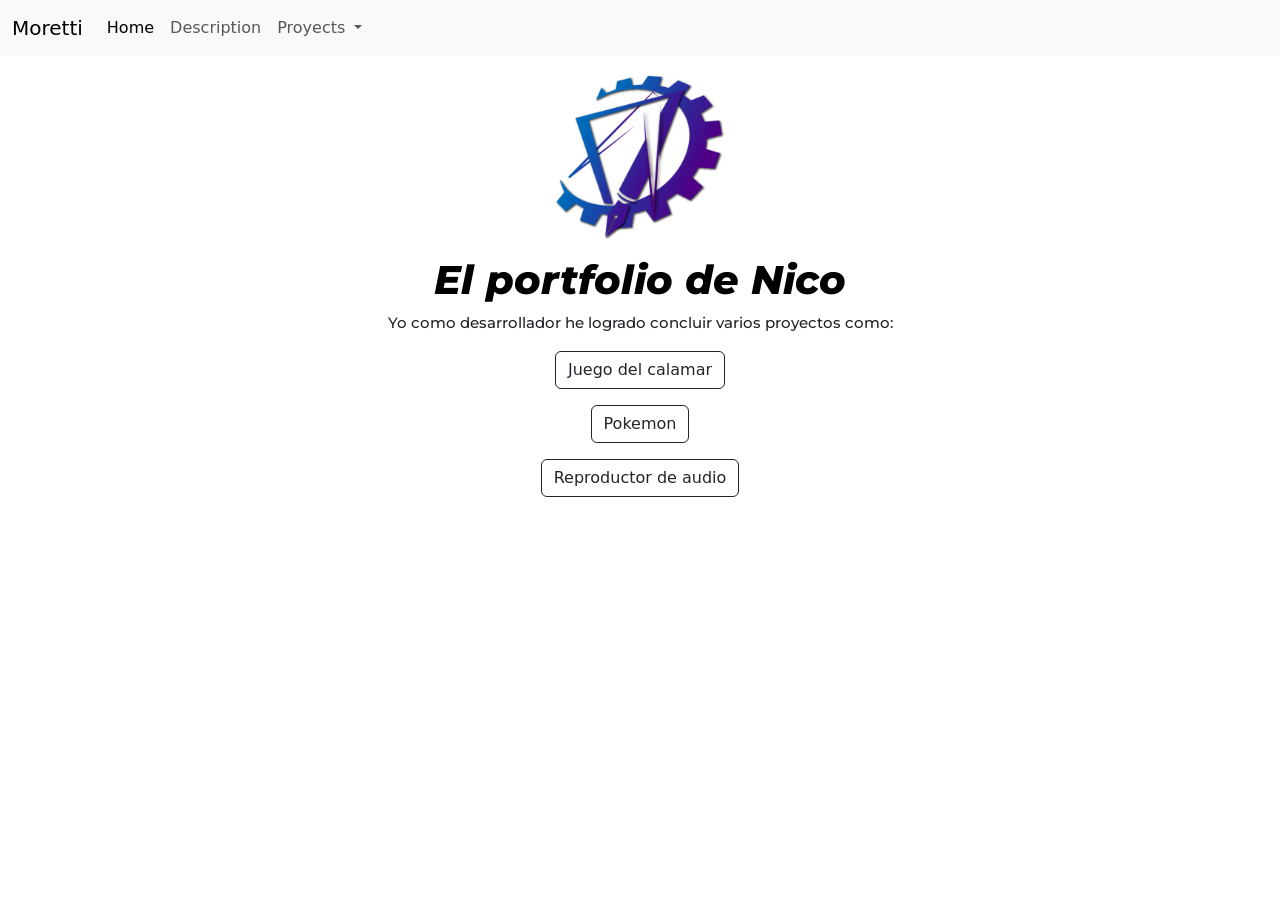
==== index.html @ 903d109f "arrancamos" ====
<!DOCTYPE html>
<html lang="en">
<head>
    <meta charset="UTF-8">
    <meta name="viewport" content="width=device-width, initial-scale=1.0">
    <title>Mi protfolio</title>
    <link href="https://cdn.jsdelivr.net/npm/bootstrap@5.3.3/dist/css/bootstrap.min.css" rel="stylesheet">
    <link rel="stylesheet" href="styles.css">
    
</head>
<body>
    <nav class="navbar navbar-expand-lg bg-body-tertiary">
  <div class="container-fluid">
    <a class="navbar-brand" href="#">Moretti</a>
    <button class="navbar-toggler" type="button" data-bs-toggle="collapse" data-bs-target="#navbarSupportedContent" aria-controls="navbarSupportedContent" aria-expanded="false" aria-label="Toggle navigation">
      <span class="navbar-toggler-icon"></span>
    </button>
    <div class="collapse navbar-collapse" id="navbarSupportedContent">
      <ul class="navbar-nav me-auto mb-2 mb-lg-0">
        <li class="nav-item">
          <a class="nav-link active" aria-current="page" href="#">Home</a>
        </li>
        <li class="nav-item">
          <a class="nav-link" href="#">Description</a>
        </li>
        <li class="nav-item dropdown">
          <a class="nav-link dropdown-toggle" href="#" role="button" data-bs-toggle="dropdown" aria-expanded="false">
            Proyects
          </a>
          <ul class="dropdown-menu">
            <li><a class="dropdown-item" href="#">Juego del calamar</a></li>
            <li><hr class="dropdown-divider"></li>
            <li><a class="dropdown-item" href="#">pokemon</a></li>
            <li><hr class="dropdown-divider"></li>
            <li><a class="dropdown-item" href="#">Reproductor de musica</a></li>
          </ul>
        </li>
</nav>
    <center></body><img src="imagenes/logohuergo.png" width= "200" heigth="200" class ="img-fluid" alt="logo del huergo">
    <h1>El portfolio de Nico</h1>
    <p>Yo como desarrollador he logrado concluir varios proyectos como:</p>
    <a class="btn btn-outline-dark" href="https://github.com/idavirro/squidgamepy.git" role="button">Juego del calamar</a>
    <p> </p>
    <a class="btn btn-outline-dark" href="https://github.com/nmoretti-hue/pokemoncitos.git" role="button">Pokemon</a>
    <p> </p>
    <a class="btn btn-outline-dark" href="https://github.com/nmoretti-hue/Trabajo-Practico-1.git" role="button">Reproductor de audio</a>
<script src="https://cdn.jsdelivr.net/npm/bootstrap@5.3.3/dist/js/bootstrap.bundle.min.js"></script>
</body>
</html>
---- styles.css ----
@font-face {
  font-family: "Montserrat";
  src: url("assets/Montserrat-VariableFont_wght.ttf") format("truetype");
  font-weight: 500;
  font-style: normal;
}

@font-face {
  font-family: "Montserrat";
  src: url("assets/Montserrat-Italic-VariableFont_wght.ttf") format("truetype");
  font-weight: 800;
  font-style: italic;
}

h1 {
  color: rgb(0, 0, 0);
  text-align: center;
  font-family: "Montserrat";
  font-style: italic;
}

p {
  font-family: "Montserrat";
  font-size: 15px;
}
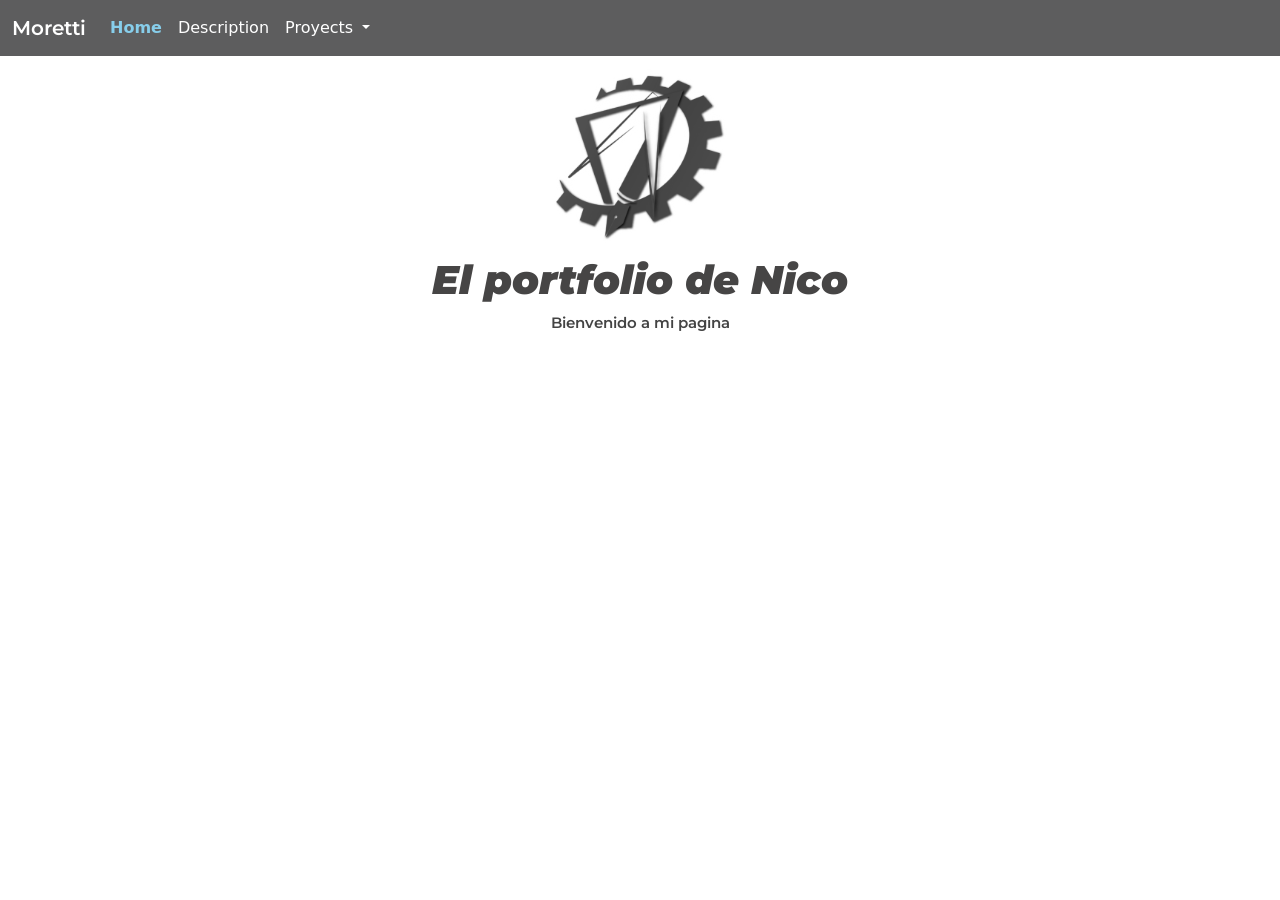
==== commit 1a46bd8a: "de a poco se avanza" ====
--- a/index.html
+++ b/index.html
@@ -3,47 +3,51 @@
 <head>
     <meta charset="UTF-8">
     <meta name="viewport" content="width=device-width, initial-scale=1.0">
-    <title>Mi protfolio</title>
+    <title>Mi portfolio</title>
     <link href="https://cdn.jsdelivr.net/npm/bootstrap@5.3.3/dist/css/bootstrap.min.css" rel="stylesheet">
     <link rel="stylesheet" href="styles.css">
-    
 </head>
 <body>
+
     <nav class="navbar navbar-expand-lg bg-body-tertiary">
-  <div class="container-fluid">
-    <a class="navbar-brand" href="#">Moretti</a>
-    <button class="navbar-toggler" type="button" data-bs-toggle="collapse" data-bs-target="#navbarSupportedContent" aria-controls="navbarSupportedContent" aria-expanded="false" aria-label="Toggle navigation">
-      <span class="navbar-toggler-icon"></span>
-    </button>
-    <div class="collapse navbar-collapse" id="navbarSupportedContent">
-      <ul class="navbar-nav me-auto mb-2 mb-lg-0">
-        <li class="nav-item">
-          <a class="nav-link active" aria-current="page" href="#">Home</a>
-        </li>
-        <li class="nav-item">
-          <a class="nav-link" href="#">Description</a>
-        </li>
-        <li class="nav-item dropdown">
-          <a class="nav-link dropdown-toggle" href="#" role="button" data-bs-toggle="dropdown" aria-expanded="false">
-            Proyects
-          </a>
-          <ul class="dropdown-menu">
-            <li><a class="dropdown-item" href="#">Juego del calamar</a></li>
-            <li><hr class="dropdown-divider"></li>
-            <li><a class="dropdown-item" href="#">pokemon</a></li>
-            <li><hr class="dropdown-divider"></li>
-            <li><a class="dropdown-item" href="#">Reproductor de musica</a></li>
+      <div class="container-fluid">
+        <a class="navbar-brand" href="#">Moretti</a>
+        <button class="navbar-toggler" type="button" data-bs-toggle="collapse" data-bs-target="#navbarSupportedContent" aria-controls="navbarSupportedContent" aria-expanded="false" aria-label="Toggle navigation">
+          <span class="navbar-toggler-icon"></span>
+        </button>
+        <div class="collapse navbar-collapse" id="navbarSupportedContent">
+          <ul class="navbar-nav me-auto mb-2 mb-lg-0">
+            <li class="nav-item">
+              <a class="nav-link active" aria-current="page" href="#home">Home</a>
+            </li>
+            <li class="nav-item">
+              <a class="nav-link" href="#description">Description</a>
+            </li>
+            <li class="nav-item dropdown">
+              <a class="nav-link dropdown-toggle" href="#" role="button" data-bs-toggle="dropdown" aria-expanded="false">
+                Proyects
+              </a>
+              <ul class="dropdown-menu">
+                <li><a class="dropdown-item" href="JuegoDelCalamar.html">Juego del calamar</a></li>
+                <li><hr class="dropdown-divider"></li>
+                <li><a class="dropdown-item" href="pokemon.html">Pokemon</a></li>
+                <li><hr class="dropdown-divider"></li>
+                <li><a class="dropdown-item" href="ReproductorDeMusica.html">Reproductor de musica</a></li>
+              </ul>
+            </li>
           </ul>
-        </li>
-</nav>
-    <center></body><img src="imagenes/logohuergo.png" width= "200" heigth="200" class ="img-fluid" alt="logo del huergo">
-    <h1>El portfolio de Nico</h1>
-    <p>Yo como desarrollador he logrado concluir varios proyectos como:</p>
-    <a class="btn btn-outline-dark" href="https://github.com/idavirro/squidgamepy.git" role="button">Juego del calamar</a>
-    <p> </p>
-    <a class="btn btn-outline-dark" href="https://github.com/nmoretti-hue/pokemoncitos.git" role="button">Pokemon</a>
-    <p> </p>
-    <a class="btn btn-outline-dark" href="https://github.com/nmoretti-hue/Trabajo-Practico-1.git" role="button">Reproductor de audio</a>
-<script src="https://cdn.jsdelivr.net/npm/bootstrap@5.3.3/dist/js/bootstrap.bundle.min.js"></script>
+        </div>
+      </div>
+    </nav>
+
+    <div class="text-center">
+        <img src="imagenes/logohuergo.png" width="200" height="200" class="img-fluid" alt="logo del huergo">
+        <h1 id="home">El portfolio de Nico</h1>
+        <p id="description">Bienvenido a mi pagina</p>
+    </div>
+    <video autoplay muted loop id="video-fondo">
+      <source src="videos/background.mp4" type="video/mp4">
+    </video>
+    <script src="https://cdn.jsdelivr.net/npm/bootstrap@5.3.3/dist/js/bootstrap.bundle.min.js"></script>
 </body>
 </html>
--- a/styles.css
+++ b/styles.css
@@ -2,25 +2,72 @@
 @font-face {
   font-family: "Montserrat";
   src: url("assets/Montserrat-VariableFont_wght.ttf") format("truetype");
-  font-weight: 500;
+  font-weight: 600;
   font-style: normal;
 }
 
 @font-face {
   font-family: "Montserrat";
   src: url("assets/Montserrat-Italic-VariableFont_wght.ttf") format("truetype");
-  font-weight: 800;
+  font-weight: 900;
   font-style: italic;
 }
 
 h1 {
-  color: rgb(0, 0, 0);
+  color: rgb(70, 69, 69);
   text-align: center;
   font-family: "Montserrat";
   font-style: italic;
 }
 
 p {
+  color: rgb(68, 68, 68);
+  text-align: center;
   font-family: "Montserrat";
   font-size: 15px;
+}
+.navbar {
+  background-color: #5d5d5e !important;
+}
+
+.navbar-brand {
+  color: #ffffff !important;
+  font-family: "Montserrat";
+  font-weight: bold;
+}
+
+.nav-link {
+  color: #ffffff !important;
+}
+
+.nav-link:hover {
+  color: #87ceeb !important;
+}
+
+.nav-link.active {
+  color: #87ceeb !important;
+  font-weight: bold;
+}
+
+.dropdown-menu {
+  background-color: #9393eb;
+}
+
+.dropdown-item {
+  color: #ffffff;
+}
+
+.dropdown-item:hover {
+  background-color: #87ceeb;
+  color: #1c1c3c;
+}
+
+#video-fondo {
+  position: fixed;
+  top: 0;
+  left: 0;
+  width: 100%;
+  height: 100%;
+  object-fit: cover;
+  z-index: -1;
 }
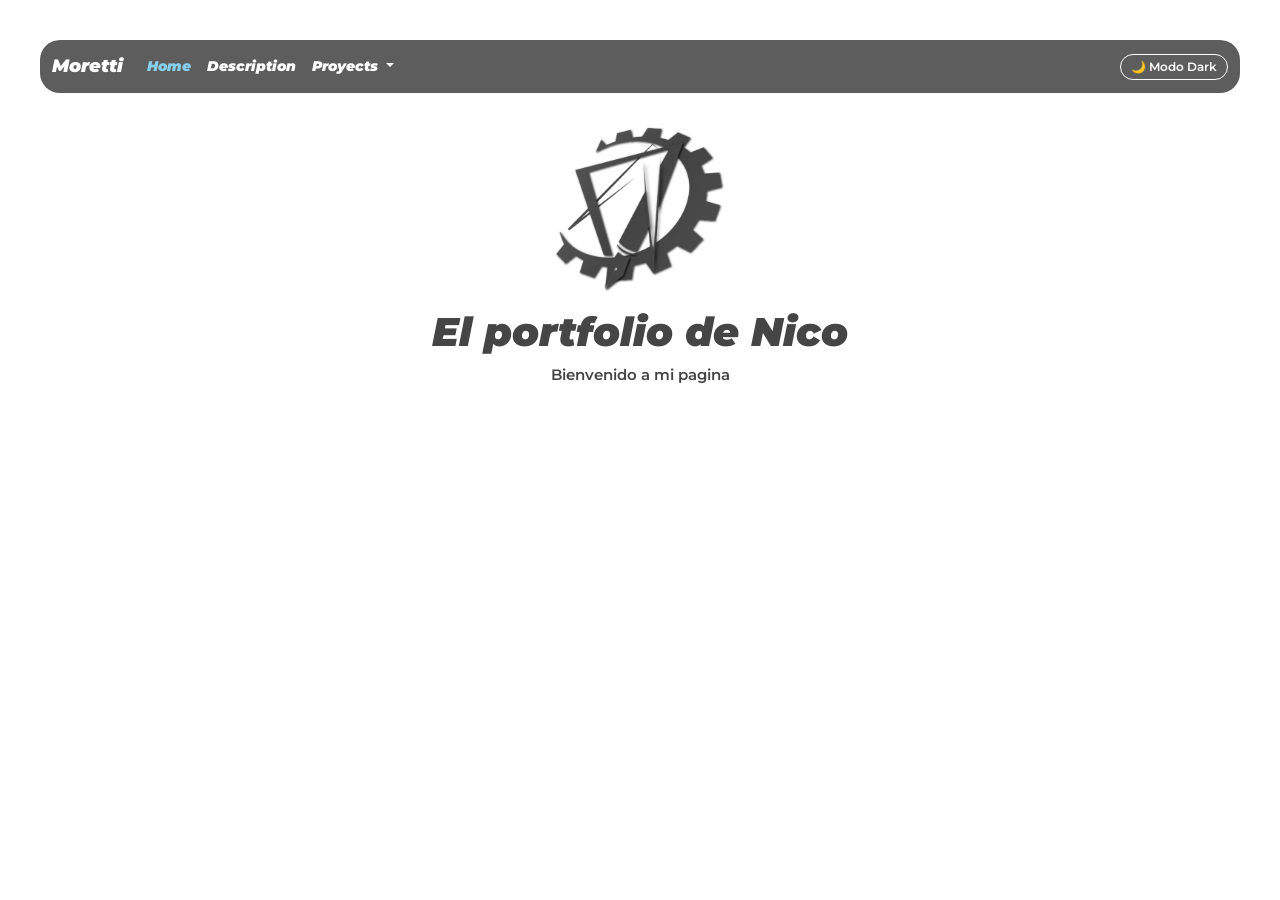
==== commit 2c36d310: "un re avance" ====
--- a/index.html
+++ b/index.html
@@ -8,20 +8,19 @@
     <link rel="stylesheet" href="styles.css">
 </head>
 <body>
-
     <nav class="navbar navbar-expand-lg bg-body-tertiary">
       <div class="container-fluid">
-        <a class="navbar-brand" href="#">Moretti</a>
+        <a class="navbar-brand" href="https://www.instagram.com/bocajrs/">Moretti</a>
         <button class="navbar-toggler" type="button" data-bs-toggle="collapse" data-bs-target="#navbarSupportedContent" aria-controls="navbarSupportedContent" aria-expanded="false" aria-label="Toggle navigation">
           <span class="navbar-toggler-icon"></span>
         </button>
         <div class="collapse navbar-collapse" id="navbarSupportedContent">
           <ul class="navbar-nav me-auto mb-2 mb-lg-0">
             <li class="nav-item">
-              <a class="nav-link active" aria-current="page" href="#home">Home</a>
+              <a class="nav-link active" aria-current="page" href="">Home</a>
             </li>
             <li class="nav-item">
-              <a class="nav-link" href="#description">Description</a>
+              <a class="nav-link" href="description.html">Description</a>
             </li>
             <li class="nav-item dropdown">
               <a class="nav-link dropdown-toggle" href="#" role="button" data-bs-toggle="dropdown" aria-expanded="false">
@@ -34,6 +33,9 @@
                 <li><hr class="dropdown-divider"></li>
                 <li><a class="dropdown-item" href="ReproductorDeMusica.html">Reproductor de musica</a></li>
               </ul>
+             </ul>
+              <button class="btn-dark-mode" onclick="myFunction()">🌙 Modo Dark</button>
+            </div>
             </li>
           </ul>
         </div>
@@ -49,5 +51,16 @@
       <source src="videos/background.mp4" type="video/mp4">
     </video>
     <script src="https://cdn.jsdelivr.net/npm/bootstrap@5.3.3/dist/js/bootstrap.bundle.min.js"></script>
-</body>
+    <script>
+    function myFunction() {
+      var element = document.body;
+      element.classList.toggle("dark-mode");
+
+      var video = document.getElementById("video-fondo");
+      video.style.filter = element.classList.contains("dark-mode")
+        ? "brightness(0.25)"
+        : "brightness(1)";
+    }
+    </script>
+  </body>
 </html>
--- a/styles.css
+++ b/styles.css
@@ -50,7 +50,7 @@
 }
 
 .dropdown-menu {
-  background-color: #9393eb;
+  background-color: #666666;
 }
 
 .dropdown-item {
@@ -70,4 +70,141 @@
   height: 100%;
   object-fit: cover;
   z-index: -1;
+  transition: filter 0.3s ease;
+}
+
+.carrusel-grande {
+  border-radius: 40px;
+  max-width: 900px;
+  width: 90%;
+}
+
+.carrusel-img {
+  border-radius: 40px;
+  height: 500px;
+  object-fit: contain;
+  background-color: #000;
+}
+
+body {
+  padding: 25px;
+  background-color: white;
+  color: black;
+  font-size: 25px;
+}
+
+.dark-mode {
+  background-color: black;
+  color: white;
+}
+
+body.dark-mode h1,
+body.dark-mode p {
+  color: white;
+}
+
+body.dark-mode #video-fondo {
+  filter: brightness(0.25) !important;
+}
+
+.navbar {
+  background-color: #5d5d5e !important;
+  border-radius: 20px;
+  margin: 15px;
+  font-family: "Montserrat";
+  font-style: italic;
+}
+
+.navbar-brand {
+  font-size: 18px;
+}
+
+.nav-link {
+  font-size: 14px;
+}
+ .descripcion-container {
+  padding-top: 40px;
+  padding-bottom: 60px;
+}
+
+.perfil-img {
+  border: 4px solid #5d5d5e;
+  margin-bottom: 15px;
+}
+
+.subtitulo {
+  color: #666666;
+  font-size: 18px;
+  font-style: italic;
+}
+
+.card-descripcion {
+  background-color: rgba(255, 255, 255, 0.9);
+  border-radius: 20px;
+  padding: 30px;
+  box-shadow: 0 4px 15px rgba(0, 0, 0, 0.1);
+}
+
+body.dark-mode .card-descripcion {
+  background-color: #5d5d5e;
+}
+
+.card-descripcion h2 {
+  color: #5d5d5e;
+  font-family: "Montserrat";
+  font-style: italic;
+  font-size: 22px;
+  text-align: left;
+  margin-bottom: 15px;
+}
+
+body.dark-mode .card-descripcion h2,
+body.dark-mode .card-descripcion .texto-card {
+  color: white;
+}
+
+.texto-card {
+  color: #444444;
+  font-size: 16px;
+  text-align: left;
+  line-height: 1.6;
+}
+
+.skills-container {
+  display: flex;
+  flex-wrap: wrap;
+  gap: 10px;
+}
+
+.skill-badge {
+  background-color: #5d5d5e;
+  color: #ffffff;
+  padding: 8px 16px;
+  border-radius: 20px;
+  font-family: "Montserrat";
+  font-size: 14px;
+}
+
+body.dark-mode .skill-badge {
+  background-color: #303030;
+}
+
+.btn-dark-mode {
+  background: none;
+  border: 1px solid #ffffff;
+  color: #ffffff;
+  padding: 3px 10px;
+  border-radius: 15px;
+  font-family: "Montserrat";
+  font-size: 12px;
+  cursor: pointer;
+}
+
+.btn-dark-mode:hover {
+  background-color: #87ceeb;
+  color: #1c1c3c;
+}
+
+.navbar .container-fluid {
+  justify-content: space-between;
 }
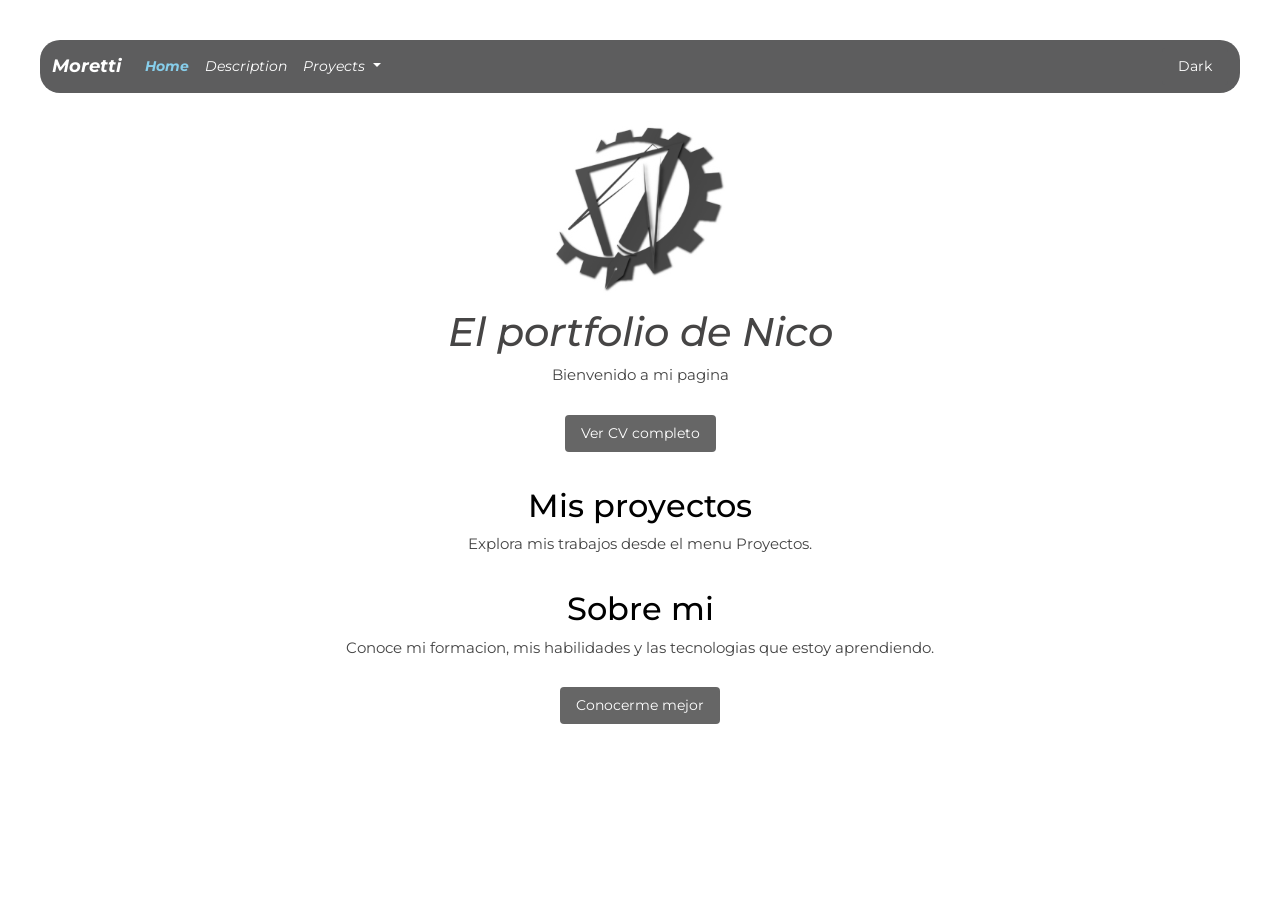
==== commit 519d6a58: "al finnn lo que costo" ====
--- a/index.html
+++ b/index.html
@@ -1,13 +1,18 @@
 <!DOCTYPE html>
-<html lang="en">
+<html lang="es">
 <head>
     <meta charset="UTF-8">
     <meta name="viewport" content="width=device-width, initial-scale=1.0">
     <title>Mi portfolio</title>
+    <link rel="icon" href="favicon.svg" type="image/svg+xml">
+    <link rel="preconnect" href="https://fonts.googleapis.com">
+    <link rel="preconnect" href="https://fonts.gstatic.com" crossorigin>
+    <link href="https://fonts.googleapis.com/css2?family=Space+Grotesk:wght@400;500;700&display=swap" rel="stylesheet">
     <link href="https://cdn.jsdelivr.net/npm/bootstrap@5.3.3/dist/css/bootstrap.min.css" rel="stylesheet">
     <link rel="stylesheet" href="styles.css">
 </head>
 <body>
+  <header>
     <nav class="navbar navbar-expand-lg bg-body-tertiary">
       <div class="container-fluid">
         <a class="navbar-brand" href="https://www.instagram.com/bocajrs/">Moretti</a>
@@ -17,7 +22,7 @@
         <div class="collapse navbar-collapse" id="navbarSupportedContent">
           <ul class="navbar-nav me-auto mb-2 mb-lg-0">
             <li class="nav-item">
-              <a class="nav-link active" aria-current="page" href="">Home</a>
+              <a class="nav-link active" aria-current="page" href="index.html">Home</a>
             </li>
             <li class="nav-item">
               <a class="nav-link" href="description.html">Description</a>
@@ -33,33 +38,43 @@
                 <li><hr class="dropdown-divider"></li>
                 <li><a class="dropdown-item" href="ReproductorDeMusica.html">Reproductor de musica</a></li>
               </ul>
-             </ul>
-              <button class="btn-dark-mode" onclick="myFunction()">🌙 Modo Dark</button>
-            </div>
-            </li>
           </ul>
+              <button class="btn-dark-mode" type="button" onclick="myFunction()" aria-label="Activar o desactivar modo oscuro">Dark</button>
         </div>
       </div>
     </nav>
 
-    <div class="text-center">
+  </header>
+  <main>
+    <section class="text-center" id="home">
         <img src="imagenes/logohuergo.png" width="200" height="200" class="img-fluid" alt="logo del huergo">
-        <h1 id="home">El portfolio de Nico</h1>
+        <h1>El portfolio de Nico</h1>
         <p id="description">Bienvenido a mi pagina</p>
-    </div>
+        <a class="cv-button" href="CV-Nicolas-Moretti.html" target="_blank">Ver CV completo</a>
+    </section>
+    <section class="text-center" aria-labelledby="proyectos-titulo">
+      <h2 id="proyectos-titulo" class="section-title">Mis proyectos</h2>
+      <p>Explora mis trabajos desde el menu Proyectos.</p>
+    </section>
+    <section class="text-center" aria-labelledby="sobre-mi-titulo">
+      <h2 id="sobre-mi-titulo" class="section-title">Sobre mi</h2>
+      <p>Conoce mi formacion, mis habilidades y las tecnologias que estoy aprendiendo.</p>
+      <a class="cv-button" href="description.html">Conocerme mejor</a>
+    </section>
+  </main>
     <video autoplay muted loop id="video-fondo">
       <source src="videos/background.mp4" type="video/mp4">
     </video>
     <script src="https://cdn.jsdelivr.net/npm/bootstrap@5.3.3/dist/js/bootstrap.bundle.min.js"></script>
     <script>
+      if (localStorage.getItem("darkMode") === "true") {
+        document.body.classList.add("dark-mode");
+      }
+
     function myFunction() {
       var element = document.body;
       element.classList.toggle("dark-mode");
-
-      var video = document.getElementById("video-fondo");
-      video.style.filter = element.classList.contains("dark-mode")
-        ? "brightness(0.25)"
-        : "brightness(1)";
+        localStorage.setItem("darkMode", element.classList.contains("dark-mode"));
     }
     </script>
   </body>
--- a/styles.css
+++ b/styles.css
@@ -1,15 +1,24 @@
+
+:root {
+  --color-principal: #5d5d5e;
+  --color-secundario: #666666;
+  --color-acento: #87ceeb;
+  --color-texto-oscuro: #1c1c3c;
+  --color-blanco: #ffffff;
+  --radio-panel: 20px;
+}
 
 @font-face {
   font-family: "Montserrat";
   src: url("assets/Montserrat-VariableFont_wght.ttf") format("truetype");
-  font-weight: 600;
+  font-weight: 100 900;
   font-style: normal;
 }
 
 @font-face {
   font-family: "Montserrat";
   src: url("assets/Montserrat-Italic-VariableFont_wght.ttf") format("truetype");
-  font-weight: 900;
+  font-weight: 100 900;
   font-style: italic;
 }
 
@@ -50,7 +59,7 @@
 }
 
 .dropdown-menu {
-  background-color: #666666;
+  background-color: var(--color-principal);
 }
 
 .dropdown-item {
@@ -58,6 +67,23 @@
 }
 
 .dropdown-item:hover {
+  background-color: #87ceeb;
+  color: #1c1c3c;
+}
+
+.project-button {
+  display: inline-block;
+  margin-top: 10px;
+  padding: 8px 16px;
+  border-radius: 4px;
+  background-color: var(--color-principal);
+  color: #ffffff;
+  font-family: "Montserrat";
+  font-size: 14px;
+  text-decoration: none;
+}
+
+.project-button:hover {
   background-color: #87ceeb;
   color: #1c1c3c;
 }
@@ -91,6 +117,27 @@
   background-color: white;
   color: black;
   font-size: 25px;
+  font-family: "Montserrat", sans-serif;
+  scroll-behavior: smooth;
+}
+
+html.dark-mode-preload,
+html.dark-mode-preload body {
+  background-color: black;
+  color: white;
+}
+
+html.dark-mode-preload body h1,
+html.dark-mode-preload body p {
+  color: white;
+}
+
+html.dark-mode-preload body #video-fondo {
+  filter: brightness(0.25);
+}
+
+html.dark-mode-preload body .card-descripcion {
+  background-color: #5d5d5e;
 }
 
 .dark-mode {
@@ -105,6 +152,18 @@
 
 body.dark-mode #video-fondo {
   filter: brightness(0.25) !important;
+}
+
+body.page-leaving::after {
+  position: fixed;
+  z-index: 9999;
+  inset: 0;
+  background-color: #ffffff;
+  content: "";
+}
+
+body.dark-mode.page-leaving::after {
+  background-color: #000000;
 }
 
 .navbar {
@@ -113,6 +172,9 @@
   margin: 15px;
   font-family: "Montserrat";
   font-style: italic;
+  position: sticky;
+  top: 15px;
+  z-index: 10;
 }
 
 .navbar-brand {
@@ -190,13 +252,13 @@
 }
 
 .btn-dark-mode {
-  background: none;
-  border: 1px solid #ffffff;
+  background-color: var(--color-principal);
+  border: 0;
   color: #ffffff;
-  padding: 3px 10px;
-  border-radius: 15px;
-  font-family: "Montserrat";
-  font-size: 12px;
+  padding: 8px 16px;
+  border-radius: 4px;
+  font-family: "Montserrat";
+  font-size: 14px;
   cursor: pointer;
 }
 
@@ -207,4 +269,282 @@
 
 .navbar .container-fluid {
   justify-content: space-between;
+}
+
+.site-footer {
+  width: fit-content;
+  margin: 40px auto 15px;
+  padding: 18px;
+  border-radius: var(--radio-panel);
+  background-color: var(--color-principal);
+  color: var(--color-blanco);
+  font-family: "Montserrat";
+  font-size: 13px;
+  text-align: center;
+}
+
+.site-footer a {
+  color: var(--color-acento);
+}
+
+.section-title {
+  margin-top: 35px;
+}
+
+.cv-button {
+  display: inline-block;
+  margin-top: 12px;
+  padding: 8px 16px;
+  border-radius: 4px;
+  background-color: var(--color-secundario);
+  color: var(--color-blanco);
+  font-family: "Montserrat";
+  font-size: 14px;
+  text-decoration: none;
+  transition: transform 0.2s ease, background-color 0.2s ease;
+}
+
+.cv-button:hover {
+  background-color: var(--color-acento);
+  color: var(--color-texto-oscuro);
+  transform: translateY(-2px);
+}
+
+.skill-badge i {
+  margin-right: 6px;
+}
+
+.cv-page {
+  max-width: 1000px;
+  margin: 30px auto;
+  padding: 44px;
+  background-color: rgba(255, 255, 255, 0.94);
+  border-top: 8px solid var(--color-acento);
+  border-radius: var(--radio-panel);
+  color: #444444;
+  box-shadow: 0 8px 30px rgba(0, 0, 0, 0.16);
+}
+
+.cv-header {
+  display: flex;
+  align-items: center;
+  justify-content: space-between;
+  gap: 25px;
+  padding-bottom: 28px;
+  border-bottom: 2px solid #e4e4e4;
+}
+
+.cv-header h1 {
+  margin: 0;
+  color: var(--color-principal);
+  font-size: 42px;
+  text-align: left;
+}
+
+.cv-kicker,
+.cv-role {
+  margin: 0 0 8px;
+  text-align: left;
+}
+
+.cv-kicker {
+  color: var(--color-secundario);
+  font-family: "Montserrat";
+  font-size: 12px;
+  font-weight: 700;
+  letter-spacing: 1px;
+}
+
+.cv-role {
+  color: var(--color-secundario);
+  font-size: 17px;
+}
+
+.cv-photo {
+  border: 4px solid var(--color-principal);
+  border-radius: 50%;
+  object-fit: cover;
+}
+
+.cv-layout {
+  display: grid;
+  grid-template-columns: 260px 1fr;
+  gap: 42px;
+  padding-top: 30px;
+}
+
+.cv-section {
+  margin-bottom: 28px;
+}
+
+.cv-section h2 {
+  margin: 0 0 12px;
+  color: var(--color-principal);
+  font-family: "Montserrat";
+  font-size: 19px;
+  font-style: italic;
+}
+
+.cv-section p,
+.cv-list,
+.cv-bullets {
+  font-size: 14px;
+  line-height: 1.65;
+}
+
+.cv-list,
+.cv-bullets,
+.cv-tags {
+  margin: 0;
+  padding: 0;
+  list-style: none;
+}
+
+.cv-list li {
+  margin-bottom: 11px;
+}
+
+.cv-list strong {
+  display: block;
+  color: var(--color-principal);
+  font-size: 12px;
+  text-transform: uppercase;
+}
+
+.cv-list a,
+.cv-entry a,
+.cv-footer a {
+  color: #367f9d;
+  overflow-wrap: anywhere;
+}
+
+.cv-tags {
+  display: flex;
+  flex-wrap: wrap;
+  gap: 8px;
+}
+
+.cv-tags li {
+  padding: 6px 10px;
+  border-radius: 4px;
+  background-color: var(--color-secundario);
+  color: var(--color-blanco);
+  font-size: 12px;
+}
+
+.cv-bullets li {
+  margin-bottom: 7px;
+}
+
+.cv-bullets li::before {
+  margin-right: 8px;
+  color: var(--color-acento);
+  content: "•";
+}
+
+.cv-entry {
+  margin-bottom: 20px;
+  padding-left: 16px;
+  border-left: 3px solid var(--color-acento);
+}
+
+.cv-entry-heading {
+  display: flex;
+  align-items: baseline;
+  justify-content: space-between;
+  gap: 12px;
+}
+
+.cv-entry h3 {
+  margin: 0;
+  color: var(--color-principal);
+  font-size: 16px;
+}
+
+.cv-entry p {
+  margin: 4px 0 0;
+}
+
+.cv-entry-heading span {
+  color: var(--color-secundario);
+  font-size: 12px;
+}
+
+.cv-footer {
+  display: flex;
+  justify-content: space-between;
+  gap: 15px;
+  padding-top: 20px;
+  border-top: 2px solid #e4e4e4;
+  font-size: 14px;
+}
+
+.cv-print-button {
+  display: inline-block;
+  border: 0;
+  padding: 8px 14px;
+  border-radius: 4px;
+  background-color: var(--color-secundario);
+  color: var(--color-blanco) !important;
+  cursor: pointer;
+  font-family: inherit;
+  text-decoration: none !important;
+  transition: transform 0.2s ease, background-color 0.2s ease;
+}
+
+.cv-print-button:hover {
+  background-color: var(--color-acento);
+  color: var(--color-texto-oscuro) !important;
+  transform: translateY(-2px);
+}
+
+@media print {
+  body {
+    padding: 0;
+    background: white;
+  }
+
+  .cv-page {
+    margin: 0;
+    box-shadow: none;
+  }
+
+  .cv-print-button {
+    display: none;
+  }
+}
+
+@media (max-width: 576px) {
+  body {
+    padding: 10px;
+  }
+
+  .navbar {
+    margin: 5px;
+    top: 5px;
+  }
+
+  .carrusel-img {
+    height: 300px;
+  }
+
+  .cv-page {
+    margin: 10px 0;
+    padding: 24px;
+  }
+
+  .cv-header h1 {
+    font-size: 32px;
+  }
+
+  .cv-layout {
+    grid-template-columns: 1fr;
+    gap: 0;
+  }
+
+  .cv-footer,
+  .cv-entry-heading {
+    align-items: flex-start;
+    flex-direction: column;
+  }
 }
